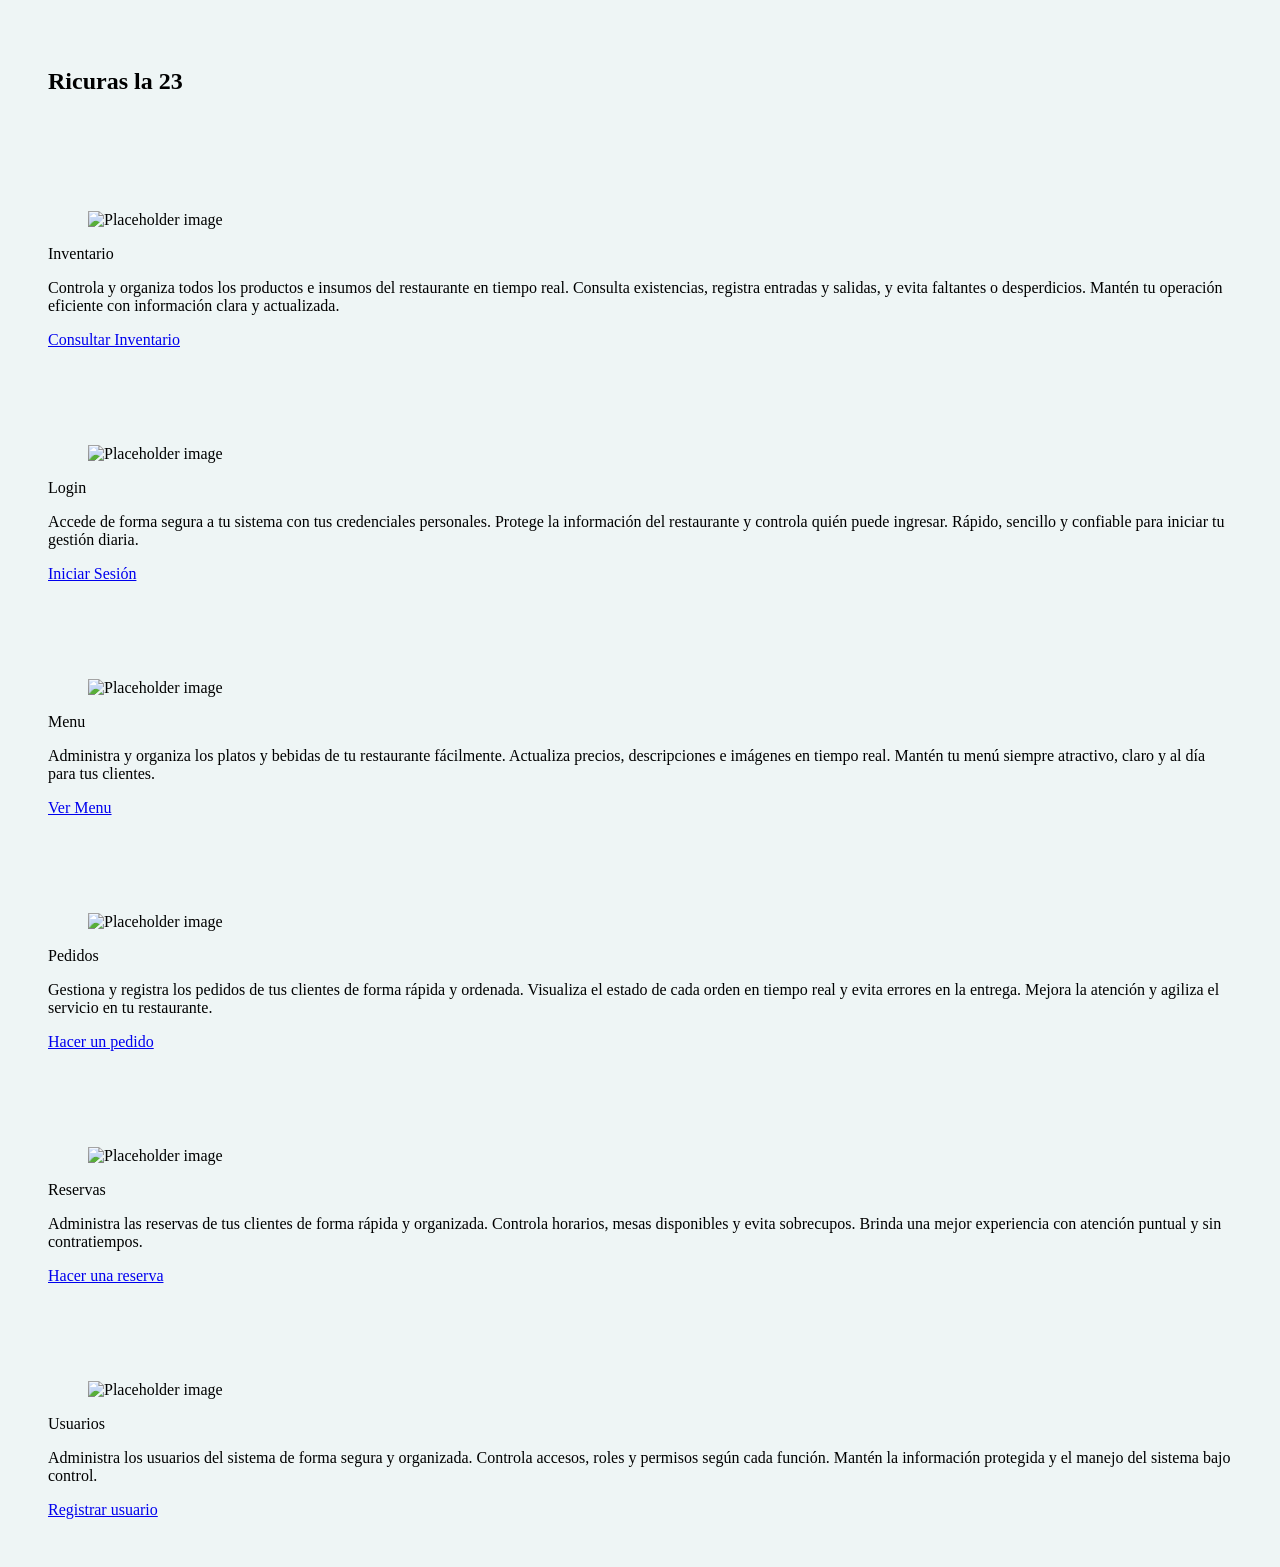
==== index.html @ 33dddb47 "Create Function in js" ====
<!DOCTYPE html>
<html lang="en">

<head>
    <meta charset="UTF-8">
    <meta name="viewport" content="width=device-width, initial-scale=1.0">
    <link rel="stylesheet" href="https://cdn.jsdelivr.net/npm/bulma@1.0.4/css/bulma.min.css">
    <link rel="stylesheet" href="css/index.css">
    <title>Restaurante</title>
</head>

<body>
    <div class="column is-one-third">
        <nav class="navbar" role="navigation" aria-label="main navigation">
            <div class="navbar-brand">
                <a class="navbar-item">
                    <h1 class="title is-1">Ricuras la 23</h1>
                    <link rel="stylesheet" href="">
                </a>

            </div>
          </div>
        </nav>
<div class="columns">
          <div class="column is-one-third">
  <div class="card">
          <div class="card-content">
    <div class="media">
      <div class="media-left">
        <figure class="image is-128x128">
          <img
            src="https://cdn-icons-png.flaticon.com/128/18717/18717283.png"
            alt="Placeholder image"
          />
        </figure>
      </div>
      <div class="media-content">
        <p class="title is-4">Inventario</p>
        <p class="subtitle is-6">Controla y organiza todos los productos e insumos del restaurante en tiempo real.
                                Consulta existencias, registra entradas y salidas, y evita faltantes o desperdicios.
                                Mantén tu operación eficiente con información clara y actualizada.</p>
        <a href="modulos/Inventario.html" class="button is-primary">Consultar Inventario</a>
      </div>
      </div>
      </div>
    </div>
  </div>
    </div>
    </div>
        </div>
        </div>
  <div class="column is-one-third">
  <div class="card">
  <div class="card-content">
    <div class="media">
      <div class="media-left">
        <figure class="image is-128x128">
          <img
            src="https://cdn-icons-png.flaticon.com/128/19038/19038173.png"
            alt="Placeholder image"
          />
        </figure>
      </div>
      <div class="media-content">
        <p class="title is-4">Login</p>
        <p class="subtitle is-6">Accede de forma segura a tu sistema con tus credenciales personales.
Protege la información del restaurante y controla quién puede ingresar.
Rápido, sencillo y confiable para iniciar tu gestión diaria.</p>
<a href="modulos/login.html" class="button is-primary">Iniciar Sesión</a>
      </div>
      </div>
      </div>
</div>
        </div>
        </div>
  <div class="column is-one-third">
 <div class="card">
  <div class="card-content">
    <div class="media">
      <div class="media-left">
        <figure class="image is-128x128">
          <img
            src="https://cdn-icons-png.flaticon.com/128/2657/2657900.png"
            alt="Placeholder image"
          />
        </figure>
      </div>
      <div class="media-content">
        <p class="title is-4">Menu</p>
        <p class="subtitle is-6">Administra y organiza los platos y bebidas de tu restaurante fácilmente.
Actualiza precios, descripciones e imágenes en tiempo real.
Mantén tu menú siempre atractivo, claro y al día para tus clientes.</p>
<a href="modulos/Menu.html" class="button is-primary">Ver Menu</a>
      </div>
    </div>
    </div>
</div>
</div>
        </div>
  </div>
  <div class="column is-one-third">
  <div class="card">
  <div class="card-content">
    <div class="media">
      <div class="media-left">
        <figure class="image is-128x128">
          <img
            src="https://cdn-icons-png.flaticon.com/128/2658/2658065.png"
            alt="Placeholder image"
          />
        </figure>
      </div>
      <div class="media-content">
        <p class="title is-4">Pedidos</p>
        <p class="subtitle is-6">Gestiona y registra los pedidos de tus clientes de forma rápida y ordenada.
Visualiza el estado de cada orden en tiempo real y evita errores en la entrega.
Mejora la atención y agiliza el servicio en tu restaurante.</p>
<a href="modulos/Pedidos.html" class="button is-primary">Hacer un pedido</a>
      </div>
    </div>
</div>
</div>
</div>
        </div>
  </div>
  <div class="column is-one-third">
  <div class="card">
  <div class="card-content">
    <div class="media">
      <div class="media-left">
        <figure class="image is-128x128">
          <img
            src="https://cdn-icons-png.flaticon.com/128/2658/2658100.png"
            alt="Placeholder image"
          />
        </figure>
      </div>
      <div class="media-content">
        <p class="title is-4">Reservas</p>
        <p class="subtitle is-6">Administra las reservas de tus clientes de forma rápida y organizada.
Controla horarios, mesas disponibles y evita sobrecupos.
Brinda una mejor experiencia con atención puntual y sin contratiempos.</p>
<a href="modulos/Reservas.html" class="button is-primary">Hacer una reserva</a>
      </div>
    </div>
</div>
</div>
</div>
        </div>
  </div>
      <div class="column is-one-third">
      <div class="card">
  <div class="card-content">
    <div class="media">
      <div class="media-left">
        <figure class="image is-128x128">
          <img
            src="https://cdn-icons-png.flaticon.com/128/2657/2657960.png"
            alt="Placeholder image"
          />
        </figure>
      </div>
      <div class="media-content">
        <p class="title is-4">Usuarios</p>
        <p class="subtitle is-6">Administra los usuarios del sistema de forma segura y organizada.
                                 Controla accesos, roles y permisos según cada función.
                                 Mantén la información protegida y el manejo del sistema bajo control.</p>
        <a href="modulos/Usuarios.html" class="button is-primary">Registrar usuario</a>
      </div>
    </div>
    </div>
</div>
</div>
</div>
</body>
</html>

<!--Presentado por Juan Jose Hernandez Vasquez-->
---- css/index.css ----
body {
    background-color: rgb(238, 245, 245);
    align-items: center;
    
}

.column  {
    display: grid;
    grid-template-columns: repeat(auto-fit, minmax(350px, 1fr)); 
    
    gap: 24px;          
    padding: 40px;      
    width: 100%;
    box-sizing: border-box;
}
/* Presentado por Juan Jose Hernandez Vasquez */
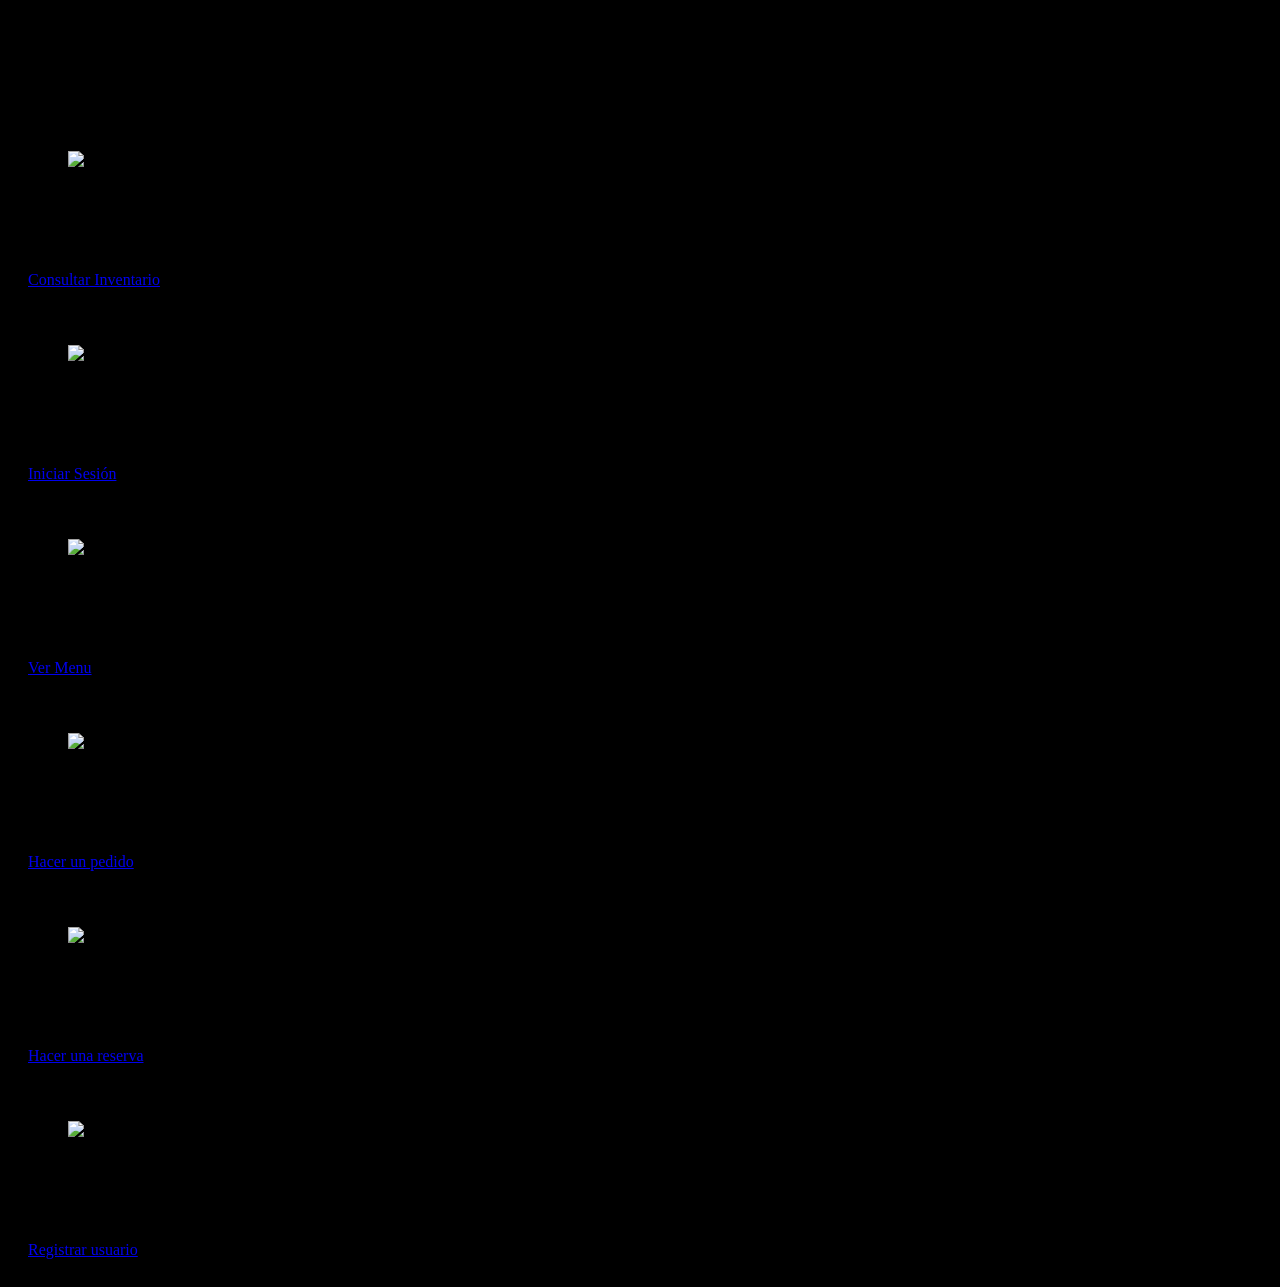
==== commit b2206711: "updated styles" ====
--- a/index.html
+++ b/index.html
@@ -10,7 +10,7 @@
 </head>
 
 <body>
-    <div class="column is-one-third">
+    <div class="columns is-justify-content-space-around">
         <nav class="navbar" role="navigation" aria-label="main navigation">
             <div class="navbar-brand">
                 <a class="navbar-item">
@@ -21,8 +21,7 @@
             </div>
           </div>
         </nav>
-<div class="columns">
-          <div class="column is-one-third">
+          <div class="columns is-justify-content-space-around">
   <div class="card">
           <div class="card-content">
     <div class="media">
@@ -49,7 +48,7 @@
     </div>
         </div>
         </div>
-  <div class="column is-one-third">
+  <div class="columns is-justify-content-space-around">
   <div class="card">
   <div class="card-content">
     <div class="media">
@@ -73,7 +72,7 @@
 </div>
         </div>
         </div>
-  <div class="column is-one-third">
+  <div class="columns is-justify-content-space-around">
  <div class="card">
   <div class="card-content">
     <div class="media">
@@ -98,7 +97,7 @@
 </div>
         </div>
   </div>
-  <div class="column is-one-third">
+  <div class="columns is-justify-content-space-around">
   <div class="card">
   <div class="card-content">
     <div class="media">
@@ -123,7 +122,7 @@
 </div>
         </div>
   </div>
-  <div class="column is-one-third">
+  <div class="columns is-justify-content-space-around">
   <div class="card">
   <div class="card-content">
     <div class="media">
@@ -148,7 +147,7 @@
 </div>
         </div>
   </div>
-      <div class="column is-one-third">
+      <div class="columns is-justify-content-space-around">
       <div class="card">
   <div class="card-content">
     <div class="media">
--- a/css/index.css
+++ b/css/index.css
@@ -1,16 +1,27 @@
 body {
-    background-color: rgb(238, 245, 245);
+    background-color: rgb(0, 0, 0);
     align-items: center;
     
 }
-
 .column  {
     display: grid;
     grid-template-columns: repeat(auto-fit, minmax(350px, 1fr)); 
     
     gap: 24px;          
-    padding: 40px;      
+    padding: 20px;      
     width: 100%;
     box-sizing: border-box;
+    justify-content: space-around;
 }
+.columns  {
+    display: grid;
+    grid-template-columns: repeat(auto-fit, minmax(350px, 1fr)); 
+    
+    gap: 24px;          
+    padding: 20px;      
+    width: 100%;
+    box-sizing: border-box;
+    justify-content: space-around;
+}
+
 /* Presentado por Juan Jose Hernandez Vasquez */
